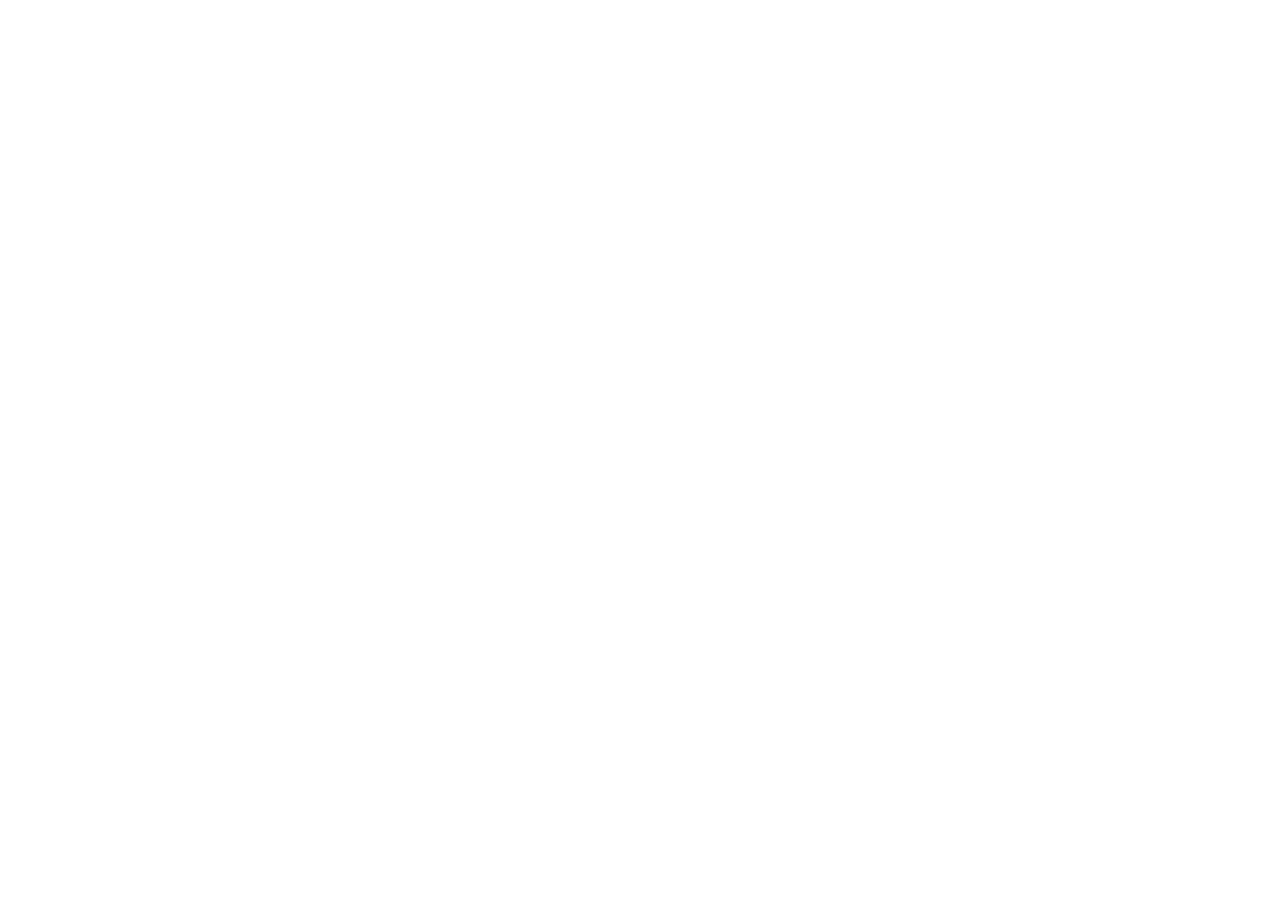
==== Homework/HW-Wireframe/index.html @ 76f83afd "Created index" ====
<!DOCTYPE html>
<html lang="en">
<head>
    <meta charset="UTF-8">
    <meta name="viewport" content="width=device-width, initial-scale=1.0">
    <meta http-equiv="X-UA-Compatible" content="ie=edge">
    <title>Document</title>
</head>
<body>
    
</body>
</html>
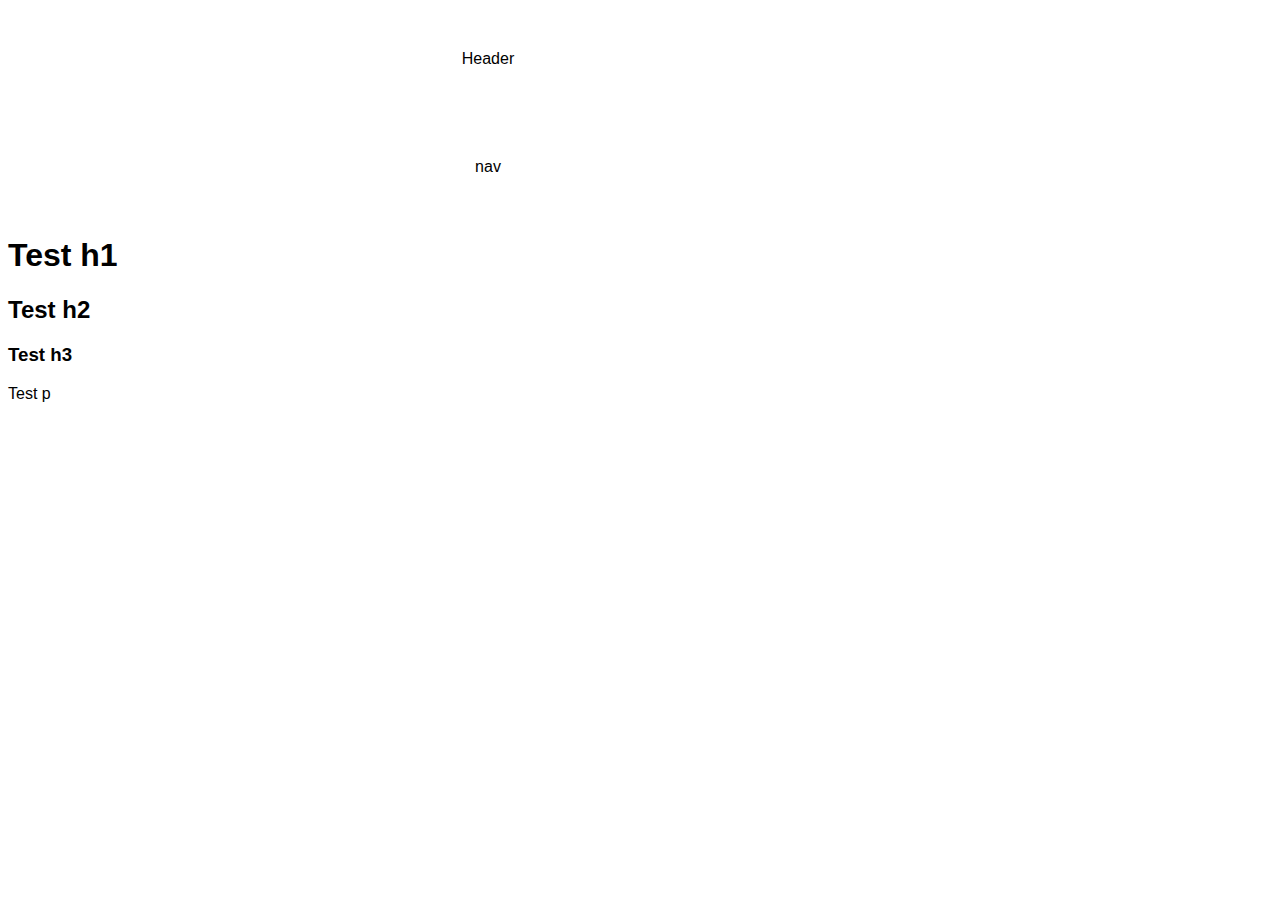
==== commit 8f4d1785: "Divs and Styling" ====
--- a/Homework/HW-Wireframe/index.html
+++ b/Homework/HW-Wireframe/index.html
@@ -1,12 +1,40 @@
 <!DOCTYPE html>
 <html lang="en">
-<head>
-    <meta charset="UTF-8">
-    <meta name="viewport" content="width=device-width, initial-scale=1.0">
-    <meta http-equiv="X-UA-Compatible" content="ie=edge">
-    <title>Document</title>
-</head>
-<body>
+    <head>
+        <meta charset="UTF-8">
+        <meta name="viewport" content="width=device-width, initial-scale=1.0">
+        <meta http-equiv="X-UA-Compatible" content="ie=edge">
+        <link rel="stylesheet" type="text/css" href="./style.css">
+        <title>Document</title>
+    </head>
+    <!-- div header -->
+    <div class='header'>Header
+
+    </div>
+    <!-- div nav -->
+    <div class='nav'>nav
+
+    </div>
+    <!-- div section -->
+    <div class='section'>
+            <div class='article'> 
+                <h1>Test h1</h1>
+                <h2>Test h2</h2>
+                <h3>Test h3</h3>
+                <p>Test p</p>
+            </div>
     
-</body>
+    </div>
+    <!-- div aside -->
+    <div class='aside'>
+
+    </div>
+    <!-- div footer -->
+    <div class='footer'>
+
+    </div>    
+
+    <body>
+        
+    </body>
 </html>--- a/Homework/HW-Wireframe/style.css
+++ b/Homework/HW-Wireframe/style.css
@@ -0,0 +1,42 @@
+body {
+    font-family: 'Arial', 'Helvetica Neue', Arial, Helvetica, sans-serif;
+    background-color: '#777';
+    color: '#777';
+    width: 960px;
+    font-size: '18px';
+}
+.header {
+    background: '#ebebeb';
+    text-align: center;
+    padding: 40px;
+    margin: 10px;
+}
+.nav {
+    background: '#ebebeb';
+    text-align: center;
+    padding: 40px;
+    margin: 10px;
+}
+.aside {
+    background: '#ebebeb';
+}
+.section {
+    background: '#ebebeb';
+    width: 495px;
+}
+.article {
+    color: '#ebebeb';
+    background: '#777';
+}
+.footer {
+    background: '#ebebeb'
+}
+h1 {
+    color: '#ebebeb';
+    background: '#777';
+}
+p {
+    color: '#ebebeb';
+    background: '#777';
+}
+
